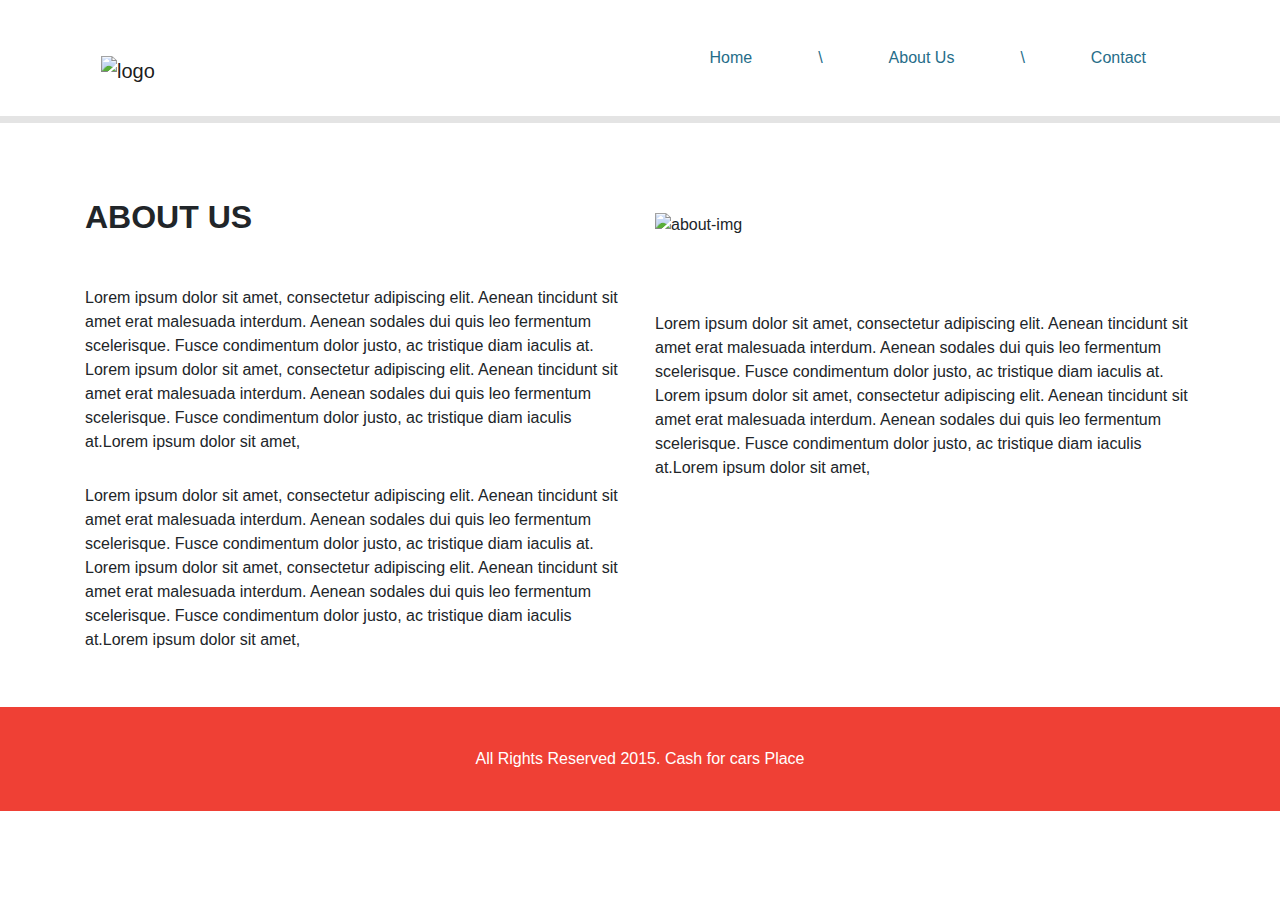
==== about.html @ fefc43f9 "Add files via upload" ====
<!doctype html>
<html lang="en">

<head>
    <!-- Required meta tags -->
    <meta charset="utf-8">
    <meta name="viewport" content="width=device-width, initial-scale=1, shrink-to-fit=no">
    <!--font awsome link is here-->
    <link rel="stylesheet" type="text/css" href="assets/css/font-awesome.min.css">
    <!--css link is here-->
    <link rel="stylesheet" type="text/css" href="assets/css/about.css">

    <!-- Bootstrap CSS -->
    <link rel="stylesheet" href="https://stackpath.bootstrapcdn.com/bootstrap/4.5.2/css/bootstrap.min.css"
        integrity="sha384-JcKb8q3iqJ61gNV9KGb8thSsNjpSL0n8PARn9HuZOnIxN0hoP+VmmDGMN5t9UJ0Z" crossorigin="anonymous">

    <title>Contact</title>
</head>

<body>
    <header>
        <div class="container">
            <nav class="navbar navbar-expand-lg navbar-light ">
                <a class="navbar-brand" href="#"><img src="img/contact-logo.png" class="img-fluid" alt="logo"></a>
                <button class="navbar-toggler" type="button" data-toggle="collapse" data-target="#navbarNav"
                    aria-controls="navbarNav" aria-expanded="false" aria-label="Toggle navigation">
                    <span class="navbar-toggler-icon"></span>
                </button>
                <div class="collapse navbar-collapse" id="navbarNav">
                    <ul class="navbar-nav ml-auto">
                        <li class="nav-item active">
                            <a class="nav-link" href="index.html"target="_blank">Home <span class="sr-only">(current)</span></a>
                        </li>
                        <li class="nav-item active">
                            <a class="nav-link" href="#">\<span class="sr-only">(current)</span></a>
                        </li>
                        <li class="nav-item">
                            <a class="nav-link" href="about.html"target="_blank">About Us</a>
                        </li>
                        <li class="nav-item active">
                            <a class="nav-link" href="#">\<span class="sr-only">(current)</span></a>
                        </li>
                        <li class="nav-item">
                            <a class="nav-link" href="contact.html"target="_blank">Contact</a>
                        </li>

                    </ul>
                </div>
            </nav>

        </div>
    </header>

    <section class="about">
        <div class="container">
            <div class="row">

                <div class="col-md-6">
                    <div class="about-contain">
                        <h2>ABOUT US</h2>
                        <p>Lorem ipsum dolor sit amet, consectetur adipiscing elit. Aenean tincidunt sit amet erat
                            malesuada
                            interdum.
                            Aenean sodales dui quis leo fermentum scelerisque. Fusce condimentum dolor justo, ac
                            tristique
                            diam iaculis at.
                            Lorem ipsum dolor sit amet, consectetur adipiscing elit. Aenean tincidunt sit amet erat
                            malesuada interdum.
                            Aenean sodales dui quis leo fermentum scelerisque.
                            Fusce condimentum dolor justo, ac tristique diam iaculis at.Lorem ipsum dolor sit amet, </p>
                        <p>Lorem ipsum dolor sit amet, consectetur adipiscing elit. Aenean tincidunt sit amet erat
                            malesuada
                            interdum.
                            Aenean sodales dui quis leo fermentum scelerisque. Fusce condimentum dolor justo, ac
                            tristique
                            diam iaculis at.
                            Lorem ipsum dolor sit amet, consectetur adipiscing elit. Aenean tincidunt sit amet erat
                            malesuada interdum.
                            Aenean sodales dui quis leo fermentum scelerisque.
                            Fusce condimentum dolor justo, ac tristique diam iaculis at.Lorem ipsum dolor sit amet, </p>
                    </div>
                </div>
                <div class="col-md-6">
                    <div class="about-img">
                        <img src="img/about-img.png" alt="about-img">

                        <p>Lorem ipsum dolor sit amet, consectetur adipiscing elit. Aenean tincidunt sit amet erat
                            malesuada
                            interdum.
                            Aenean sodales dui quis leo fermentum scelerisque. Fusce condimentum dolor justo, ac
                            tristique
                            diam iaculis at.
                            Lorem ipsum dolor sit amet, consectetur adipiscing elit. Aenean tincidunt sit amet erat
                            malesuada interdum.
                            Aenean sodales dui quis leo fermentum scelerisque.
                            Fusce condimentum dolor justo, ac tristique diam iaculis at.Lorem ipsum dolor sit amet, </p>
                    </div>
                   
                </div>
            </div>
        </div>
    </section>

    <footer>
        <div class="container">
            <p>All Rights Reserved 2015. Cash for cars Place</p>
        </div>
    </footer>









    <!-- Optional JavaScript -->
    <!-- jQuery first, then Popper.js, then Bootstrap JS -->
    <script src="https://code.jquery.com/jquery-3.5.1.slim.min.js"
        integrity="sha384-DfXdz2htPH0lsSSs5nCTpuj/zy4C+OGpamoFVy38MVBnE+IbbVYUew+OrCXaRkfj"
        crossorigin="anonymous"></script>
    <script src="https://cdn.jsdelivr.net/npm/popper.js@1.16.1/dist/umd/popper.min.js"
        integrity="sha384-9/reFTGAW83EW2RDu2S0VKaIzap3H66lZH81PoYlFhbGU+6BZp6G7niu735Sk7lN"
        crossorigin="anonymous"></script>
    <script src="https://stackpath.bootstrapcdn.com/bootstrap/4.5.2/js/bootstrap.min.js"
        integrity="sha384-B4gt1jrGC7Jh4AgTPSdUtOBvfO8shuf57BaghqFfPlYxofvL8/KUEfYiJOMMV+rV"
        crossorigin="anonymous"></script>
</body>

</html>
---- assets/css/about.css ----
@import url('https://fonts.googleapis.com/css2?family=Open+Sans:wght@300;400;600&display=swap');
*{
    margin: 0px;
    padding: 0px;
}
body{
    font-family: 'Open Sans', sans-serif;
}
header{
    width:100%;
    float:left;
    border-bottom:7px solid #e4e4e4!important;
 
}

.img-fluid{
    width: 350px;
    margin: 0 auto;
    margin-top: 25px;
}
.nav-item{
    

}
.nav-link{
    color: #266d89!important;
    margin: 30px 25px;
}

.about{
    width: 100%;
    float: left;
}
.about-contain{
    padding:25px 0px;
    
}
.about-contain h2{
    font-weight: bold;
    margin: 50px 0px;

}
.about-contain p{ 
    font-weight: 400;
    margin-bottom:30px;
}
.about-img img{
    width: 90%;
    margin-top:90px;
}
.about-img p{
    font-weight: 400;
    margin: 75px 0px;
}

footer{
    width: 100%;
    float: left;
    background-color: #ef4035;
    text-align: center;
}
footer p{
    color: white;
    margin: 40px 0px;
    
}
@media (max-width:600px)
{
    .nav-link{
        margin: 0px;
    }
    .about-contain h2{
        text-align: center;
    }


}
@media (max-width:768px) and (min-width:600.1px)
{
    .nav-link{
        margin: 0px;
    }
    .about-contain h2{
        text-align: center;
    }
    

}
@media (max-width:992px) and (min-width:768.1px)
    {
        .nav-link{
            margin: 0px;
        }

    }
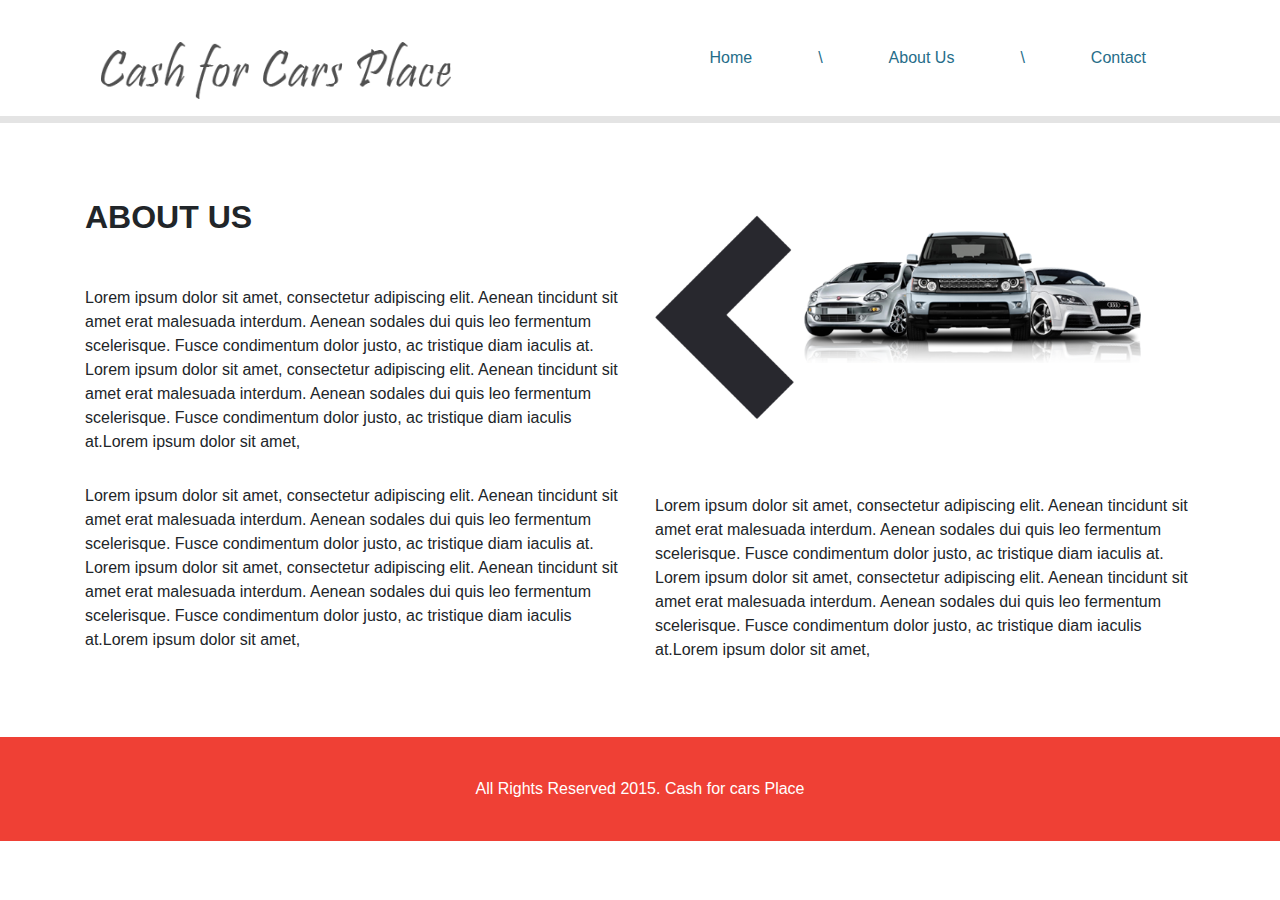
==== commit e0f16da9: "Update about.html" ====
--- a/about.html
+++ b/about.html
@@ -14,7 +14,7 @@
     <link rel="stylesheet" href="https://stackpath.bootstrapcdn.com/bootstrap/4.5.2/css/bootstrap.min.css"
         integrity="sha384-JcKb8q3iqJ61gNV9KGb8thSsNjpSL0n8PARn9HuZOnIxN0hoP+VmmDGMN5t9UJ0Z" crossorigin="anonymous">
 
-    <title>Contact</title>
+    <title>About</title>
 </head>
 
 <body>
@@ -128,4 +128,4 @@
         crossorigin="anonymous"></script>
 </body>
 
-</html>+</html>
